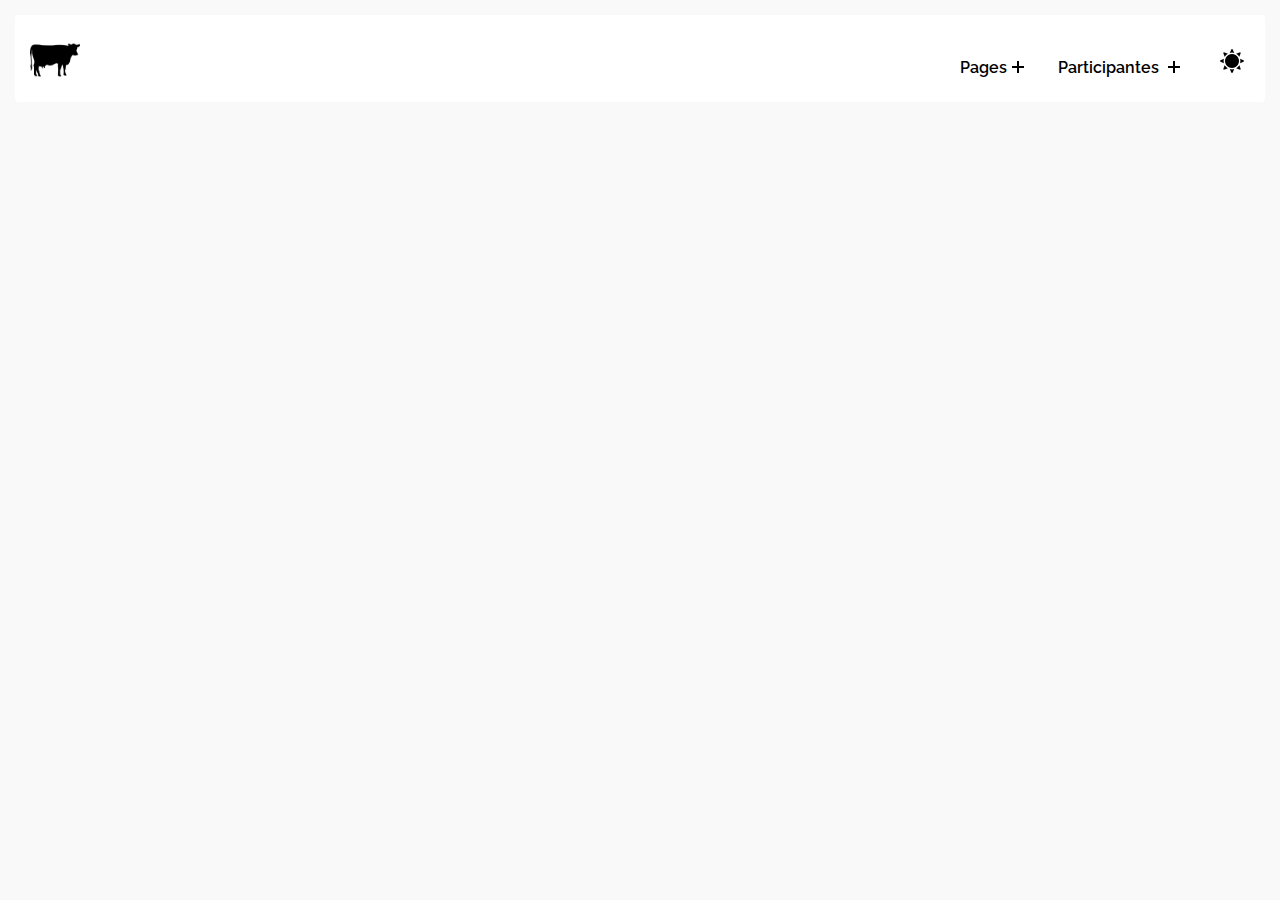
==== fermentacao.html @ f4226287 "index and digestory system" ====
<!DOCTYPE html>
<html lang="en">
  <head>
    <meta charset="UTF-8" />
    <meta name="viewport" content="width=device-width, initial-scale=1.0" />
    <title>Sistema Digestivo</title>
  </head>
  <body>
    <!DOCTYPE html>
    <html lang="pt-br">
      <head>
        <meta charset="UTF-8" />
        <meta name="viewport" content="width=device-width, initial-scale=1.0" />
        <title>Esqueleto Bovino</title>
        <link
          rel="shortcut icon"
          href="img/favicons/vacaS.png"
          type="image/x-icon"
        />
        <link rel="stylesheet" type="text/css" href="css/style.css" />
      </head>
      <body>
        <!-- header start -->
        <header class="header">
          <div class="container">
            <div class="header-main">
              <div class="logo">
                <a href="index.html"
                  ><img src="img/cow.png" alt="" id="logo"
                /></a>
              </div>
              <div class="open-nav-menu">
                <span></span>
              </div>
              <div class="menu-overlay"></div>
              <!-- navigation menu start -->
              <nav class="nav-menu">
                <div class="close-nav-menu">
                  <img src="img/close.svg" alt="close" />
                </div>
                <ul class="menu">
                  <li class="menu-item menu-item-has-children">
                    <a href="#" data-toggle="sub-menu"
                      >Pages<i class="plus"></i
                    ></a>
                    <ul class="sub-menu">
                      <li class="menu-item"><a href="index.html">Home</a></li>
                      <li class="menu-item">
                        <a href="ossos.html">Esqueleto Bovino</a>
                      </li>
                      <li class="menu-item">
                        <a href="sistema-digestivo.html">Sistema Digestivo</a>
                      </li>
                      <li class="menu-item">
                        <a href="fermentacao.html" style="text-wrap: nowrap"
                          >Fermentação Ruminante</a
                        >
                      </li>
                    </ul>
                  </li>
                  <li class="menu-item menu-item-has-children">
                    <a href="#" data-toggle="sub-menu"
                      >Participantes <i class="plus"></i
                    ></a>
                    <ul class="sub-menu" id="participants">
                      <li class="menu-item">
                        <a href="#">André Richartz Farias</a>
                      </li>
                      <li class="menu-item"><a href="#">Yasmin Bragato</a></li>
                      <li class="menu-item">
                        <a href="#">Guilherme Schreiber</a>
                      </li>
                      <li class="menu-item">
                        <a href="#">Henrique Chepli de Souza</a>
                      </li>
                      <li class="menu-item">
                        <a href="#">Guilherme Thomasi Acordi</a>
                      </li>
                      <li class="menu-item">
                        <a href="#">Luna Bolsoni Ramos da Silva</a>
                      </li>
                      <li class="menu-item">
                        <a href="#">Fernanda Francine De Freitas</a>
                      </li>
                    </ul>
                  </li>
                  <li class="menu-item menu-item-has-children">
                    <button id="toggle" class="button">
                      <img src="img/sun.png" alt="" />
                    </button>
                  </li>
                </ul>
              </nav>
              <!-- navigation menu end -->
            </div>
          </div>
        </header>
        <!-- header end -->

        <!-- home section start -->

        <!-- home section end -->

        <script src="js/script.js"></script>

    </body>
    </html>
---- css/style.css ----
@import url('https://fonts.googleapis.com/css2?family=Raleway:wght@400;500;600&display=swap');

 @import url('https://fonts.googleapis.com/css2?family=Poppins:ital,wght@0,200;0,300;0,400;0,500;0,600;0,700;0,800;0,900;1,100;1,200;1,300;1,400;1,500;1,600;1,700;1,800;1,900&family=Roboto+Slab&display=swap');


html,body {
	width: 100%;
	height: 100%;
	margin: 0;
	padding: 0;
	/* overflow-x: hidden; */
}

body{
	background-color: #f8f8f8d7;
	--headColor: #d64040;
    --toraxColor: #3cf197;
    --colorOnToggle: #3b3b3b;
    --textBackground: #f3f3f3;
	--text-color: #000000;
	--toggledTextCow: #000000;

}
body.hidden-scrolling{
	overflow-y: hidden;
}
*{
	margin:0;
	box-sizing: border-box;
}
.container{
	max-width: 1270px;
	margin:auto;
}
ul{
	list-style: none;
	margin:0;
	padding:0;
}
a{
	text-decoration: none;
}
/* index */

.title {
	font-family: "Poppins";
	letter-spacing: 4vw;
	text-transform: uppercase;
	font-weight: 700;
	margin-left: 10vw;
	font-size: 6vw;
	color: var(--text-color);
/* 	text-decoration: underline hsla(0, 0%, 0%, 0.144) 1px ; */
}
#title1 {
	margin-top: 2vh;
}

.indexImg {
	width: 43vw;
	position: fixed;
	right: 5vw;
	bottom: 0;
	z-index: -10;
	opacity: 30%;
}



/*header*/
.header{
	line-height: 1.5;
	font-family: 'Raleway', sans-serif;
	font-weight: 400;
	width: 100%;
	left:0;
	top:0;
	z-index: 99;
	padding: 15px;
}
.header-main{
	background-color: #ffffff;
	display: flex;
	justify-content: space-between;
	align-items: center;
	padding: 10px 0;
	border-radius: 4px;
}

#logo {
	padding-top: 10px;
	width: 50px;
  }
  
.header .logo{
	padding: 0 15px;
}

.header .nav-menu{
	padding: 0 15px;
}
.header .menu > .menu-item{
	display: inline-block;
	margin-left: 30px;
	position: relative;
}
.header .menu > .menu-item > a{
	display: block;
	padding: 12px 0;
	font-size: 16px;
	color: #000000;
	text-transform: capitalize;
	font-weight: 600;
	transition: all 0.3s ease;
}
.header .menu > .menu-item > a .plus{
	display: inline-block;
	height: 12px;
	width: 12px;
	position: relative;
	margin-left:5px; 
	pointer-events: none;
}
.header .menu > .menu-item > a .plus:before,
.header .menu > .menu-item > a .plus:after{
	content:'';
	position: absolute;
	box-sizing: border-box;
	left: 50%;
	top:50%;
	background-color: #000000;
	height: 2px;
	width: 100%;
	transform: translate(-50%,-50%);
	transition: all 0.3s ease;
}
.header .menu > .menu-item:hover > a .plus:before,
.header .menu > .menu-item:hover > a .plus:after{
   background-color: #e91e63;
}
.header .menu > .menu-item > a .plus:after{
   transform: translate(-50%,-50%) rotate(-90deg);	
}
.header .menu > .menu-item > .sub-menu > .menu-item > a:hover,
.header .menu > .menu-item:hover > a{
	color: #e91e63;
}
.header .menu > .menu-item > .sub-menu{
	box-shadow: 0 0 10px rgba(0,0,0,0.2);
	width: 220px;
	position: absolute;
	left:0;
	top:100%;
	background-color: #ffffff;
	padding: 10px 0;
	border-top: 3px solid #e91e63;
	transform: translateY(10px);
	transition: all 0.3s ease;
	opacity:0;
	visibility: hidden;
}
@media(min-width: 992px){
.header .menu > .menu-item-has-children:hover > .sub-menu{
	transform: translateY(0);
	opacity: 1;
	visibility: visible;
 }
 .header .menu > .menu-item-has-children:hover > a .plus:after{
    transform: translate(-50%,-50%) rotate(0deg);		
 }
}
.header .menu > .menu-item > .sub-menu > .menu-item{
	display: block;
}
.header .menu > .menu-item > .sub-menu > .menu-item > a{
	display: block;
	padding: 10px 20px;
	font-size: 16px;
	font-weight: 600;
	color: #000000;
	transition: all 0.3s ease;
	text-transform: capitalize;
}
.header .open-nav-menu{
	height: 34px;
	width: 40px;
	margin-right: 15px;
	display: none;
	align-items: center;
	justify-content: center;
	cursor: pointer;
}
.header .open-nav-menu span{
	display: block;
	height: 3px;
	width: 24px;
	background-color: #000000;
    position: relative;
}
.header .open-nav-menu span:before,
.header .open-nav-menu span:after{
	content: '';
	position: absolute;
	left:0;
	width: 100%;
	height: 100%;
	background-color: #000000;
	box-sizing: border-box;
}
.header .open-nav-menu span:before{
	top:-7px;
}
.header .open-nav-menu span:after{
	top:7px;
}
.header .close-nav-menu{
	height: 40px;
	width: 40px;
	background-color: #ffffff;
	margin:0 0 15px 15px;
	cursor: pointer;
	display: none;
	align-items: center;
	justify-content: center;
}
.header .close-nav-menu img{
	width: 16px;
}
.header .menu-overlay{
	position: fixed;
	z-index: 999;
	background-color: rgba(0,0,0,0.5);
	left:0;
	top:0;
	height: 100%;
	width: 100%;
	visibility: hidden;
	opacity:0;
	transition: all 0.3s ease;
}

#participants {
	left: -90px;
}

/* dark mode */
.button {
	margin-top: 22px;
	border: none;
	background-color: #00000000;
	cursor: pointer;
}

.dark {
	background-color: #373737;
	--text-color: hsla(0, 0%, 100%, 0.836);
}

footer {
	font-family: 'Raleway', sans-serif;
	position: relative;
	background-color: #1f1f1f;
	color: white;
	text-align: center;
	width: 100%;
	margin-top: 10px;
  }

  footer {
	display: flex;
    justify-content: center;
    align-items: center; 
    height: 0vh;
  }
footer{ min-height:30px; }
body{ display:flex; flex-direction:column; }
article{ flex:1; }

/* cow buttons */
.cowButton {
	  background: #f1f1f1;
	  border-radius: 999px;
	  box-shadow: #4d4d4d 0 10px 20px -10px;
	  box-sizing: border-box;
	  color: #000000;
	  cursor: pointer;
	  font-size: 0.8rem;
	  font-weight: 500;
	  line-height: 24px;
	  opacity: 1;
	  outline: 0 solid transparent;
	  padding: 6px 10px;
	  user-select: none;
	  -webkit-user-select: none;
	  touch-action: manipulation;
	  width: fit-content;
	  word-break: break-word;
	  border: 0;
	  font-family: 'Poppins', sans-serif;
	  width: 8rem;
	  text-wrap: nowrap;
	}

.buttonList>li {
float: left;
margin: 4px;
}

/* Flex */
	.content-container {
		display: flex;
		justify-content: center;
	}
	
/* Cow parts */

/* cow bones */
#torax {
    /*style="opacity:0.414062;fill:#5fd096;fill-opacity:1"*/
    opacity: 0.40;
    fill: var(--toraxColor);
    fill-opacity: 1;
    stroke: none;
    transition: 0.5s;
}

#torax.toggledTorax {
    fill: var(--colorOnToggle);
}


#torax:hover {
    fill:var(--colorOnToggle);
}

#cabeca {
    /* style="opacity:0.575521;fill:#e9a0aa;fill-opacity:1;stroke:none;stroke-width:1.00157;stroke-dasharray:none;stroke-opacity:1" */

    fill:var(--headColor);
    fill-opacity:1;
    opacity:0.575521;
    stroke:none;
    stroke-width:1.00157;
    stroke-dasharray:none;
    stroke-opacity:1;
    transition: 0.5s;
}

#cabeca.toggledHead {
    fill: var(--colorOnToggle);
}

#cabeca:hover {
    fill:var(--colorOnToggle);
}

#vertebra {
     /* style="opacity:0.432292;fill:#f9cb62;fill-opacity:1;stroke:none;stroke-width:1.00157;stroke-dasharray:none;stroke-opacity:1" */
     opacity:0.432292;
     fill:#dbc858;
     fill-opacity:1;
     stroke:none;
     stroke-width:1.00157;
     stroke-dasharray:none;
     stroke-opacity:1;
    transition: 0.5s;
}

#vertebra.toggledVertebra {
    fill: var(--colorOnToggle);
}

#vertebra:hover {
    fill:var(--colorOnToggle);
}

#pata-dianteira {
    /* style="opacity:0.414;fill:#ac88e2;fill-opacity:1;stroke:none;stroke-width:1.00157;stroke-dasharray:none;stroke-opacity:0.307692" */
    opacity:0.414;
    fill:#ac88e2;
    fill-opacity:1;
    stroke:none;
    stroke-width:1.00157;
    stroke-dasharray:none;
    stroke-opacity:0.307692;
    transition: 0.5s;
}

#pata-dianteira.toggledForepaw {
    fill: var(--colorOnToggle);
}

#pata-dianteira:hover {
    fill:var(--colorOnToggle);
}

#pata-traseira {
    /* style="opacity:0.414062;fill:#4baae2;fill-opacity:1;stroke:none;stroke-width:1.00157;stroke-dasharray:none;stroke-opacity:1" */
    opacity:0.414062;
    fill:#4baae2;
    fill-opacity:1;
    stroke:none;
    stroke-width:1.00157;
    stroke-dasharray:none;
    stroke-opacity:1;
    transition: 0.5s;
}

#pata-traseira.toggledBackpaw {
    fill: var(--colorOnToggle);
}

#pata-traseira:hover {
    fill:var(--colorOnToggle);

}
/* textDivs */

#toraxDiv {
	display: none;
    width: 35vw;
    height: 75vh;
    background-color: var(textBackground);
    overflow-y: scroll;
    padding: 1rem;
    box-shadow: #ececec 0px 4px 0px;
    font-family: 'Poppins', sans-serif;
	color: var(--text-color);
/* 	text-indent: 50px; */
	text-align: justify;
	padding-right: 25px;
}

#toraxDiv.toggledToraxDiv {
    display: block;
}

#headDiv {
	display: none;
    width: 35vw;
    height: 75vh;
    background-color: var(textBackground);
    overflow-y: scroll;
    padding: 1rem;
    box-shadow: #ececec 0px 4px 0px;
    font-family: 'Poppins', sans-serif;
	color: var(--text-color);
/* 	text-indent: 50px; */
	text-align: justify;
	padding-right: 25px;
}

#headDiv.toggledHeadDiv {
    display: block;
}

#vertebraDiv {
    display: none;
    width: 35vw;
    height: 75vh;
    background-color: var(textBackground);
    overflow-y: scroll;
    padding: 1rem;
    box-shadow: #ececec 0px 4px 0px;
    font-family: 'Poppins', sans-serif;
	color: var(--text-color);
/* 	text-indent: 50px; */
	text-align: justify;
	padding-right: 25px;
}

#vertebraDiv.toggledVertebraDiv {
    display: block;
    margin: 0;
}

#forepawDiv {
	display: none;
    width: 35vw;
    height: 75vh;
    background-color: var(textBackground);
    overflow-y: scroll;
    padding: 1rem;
    box-shadow: #ececec 0px 4px 0px;
    font-family: 'Poppins', sans-serif;
	color: var(--text-color);
/* 	text-indent: 50px; */
	text-align: justify;
	padding-right: 25px;
}

#forepawDiv.toggledForepawDiv {
    display: block;
}

#backpawDiv {
	display: none;
    width: 35vw;
    height: 75vh;
    background-color: var(textBackground);
    overflow-y: scroll;
    padding: 1rem;
    box-shadow: #ececec 0px 4px 0px;
    font-family: 'Poppins', sans-serif;
	color: var(--text-color);
/* 	text-indent: 50px; */
	text-align: justify;
	padding-right: 25px;
}

#backpawDiv.toggledBackpawDiv {
    display: block;
}

.text-cow {
	text-indent: 50px;
}

/* subtitle */


#text-vertebra {
	font-size:10px;
	font-family:'Poppins', sans-serif;
	fill:none;
	fill-opacity:1;
	stroke:none;
	stroke-width:0.402;
	stroke-dasharray:none"

}

#text-vertebra.toggledTextVertebra {
	fill: var(--toggledTextCow);
	stroke:var(--toggledTextCow);
}

#text-cabeca {
	font-size:10px;
	font-family:'Poppins', sans-serif;
	fill:none;
	fill-opacity:1;
	stroke:none;
	stroke-width:0.402;
	stroke-dasharray:none"

}

#text-cabeca.toggledTextHead {
	fill: var(--toggledTextCow);
	stroke:var(--toggledTextCow);
}

#text-pata-dianteira {
	font-size:10px;
	font-family:'Poppins', sans-serif;
	fill:none;
	fill-opacity:1;
	stroke:none;
	stroke-width:0.402;
	stroke-dasharray:none"

}

#text-pata-dianteira.toggledTextForepaw {
	fill: var(--toggledTextCow);
	stroke:var(--toggledTextCow);
}

#text-pata-traseira {
	font-size:10px;
	font-family:'Poppins', sans-serif;
	fill:none;
	fill-opacity:1;
	stroke:none;
	stroke-width:0.402;
	stroke-dasharray:none"

}

#text-pata-traseira.toggledTextBackpaw {
	fill: var(--toggledTextCow);
	stroke:var(--toggledTextCow);
}

#text-torax {
	font-size:10px;
	font-family:'Poppins', sans-serif;
	fill:none;
	fill-opacity:1;
	stroke:none;
	stroke-width:0.402;
	stroke-dasharray:none"

}

#text-torax.toggledTextTorax {
	fill: var(--toggledTextCow);
	stroke:var(--toggledTextCow);
}

/* cow organs */

#rumen {
	/* style="opacity:1;fill:none;fill-opacity:0.996997;stroke:#000000;stroke-width:2.002;stroke-dasharray:none;stroke-opacity:1" */
	opacity:1;
	fill:none;
	fill-opacity:1;
	stroke:#000000;
	stroke-width:2.002;
	stroke-dasharray:none;
	stroke-opacity:1;
	transition: 0.5s;
}

#rumen.toggledRumen {
	fill: var(--colorOnToggle);
}

#intestino-grosso {
	/* style="opacity:1;fill:none;fill-opacity:0.996997;stroke:#000000;stroke-width:2.002;stroke-dasharray:none;stroke-opacity:1" */
	opacity:1;
	fill:none;
	fill-opacity:1;
	stroke:#000000;
	stroke-width:2.002;
	stroke-dasharray:none;
	stroke-opacity:1;
	transition: 0.5s;
}

#intestino-grosso.toggledIntestino-grosso {
	fill: var(--colorOnToggle);
}

#intestino-delgado {
	/* style="opacity:1;fill:none;fill-opacity:0.996997;stroke:#000000;stroke-width:2.002;stroke-dasharray:none;stroke-opacity:1" */
	opacity:1;
	fill:none;
	fill-opacity:1;
	stroke:#000000;
	stroke-width:2.002;
	stroke-dasharray:none;
	stroke-opacity:1;
	transition: 0.5s;
}

#intestino-delgado.toggledIntestino-delgado {
	fill: var(--colorOnToggle);
}

#ceco {
		/* style="opacity:1;fill:none;fill-opacity:0.996997;stroke:#000000;stroke-width:2.002;stroke-dasharray:none;stroke-opacity:1" */
	opacity:1;
	fill:none;
	fill-opacity:1;
	stroke:#000000;
	stroke-width:2.002;
	stroke-dasharray:none;
	stroke-opacity:1;
	transition: 0.5s;
}

#ceco.toggledCeco {
	fill: var(--colorOnToggle);

}

#omaso {
		/* style="opacity:1;fill:none;fill-opacity:0.996997;stroke:#000000;stroke-width:2.002;stroke-dasharray:none;stroke-opacity:1" */
	opacity:1;
	fill:none;
	fill-opacity:1;
	stroke:#000000;
	stroke-width:2.002;
	stroke-dasharray:none;
	stroke-opacity:1;
	transition: 0.5s;
}

#omaso.toggledOmaso {
	fill: var(--colorOnToggle);
}

#abomaso {
		/* style="opacity:1;fill:none;fill-opacity:0.996997;stroke:#000000;stroke-width:2.002;stroke-dasharray:none;stroke-opacity:1" */
	opacity:1;
	fill:none;
	fill-opacity:1;
	stroke:#000000;
	stroke-width:2.002;
	stroke-dasharray:none;
	stroke-opacity:1;
	transition: 0.5s;
}

#abomaso.toggledAbomaso {
	fill: var(--colorOnToggle);
}

#reticulo {
	/* style="opacity:1;fill:none;fill-opacity:0.996997;stroke:#000000;stroke-width:2.002;stroke-dasharray:none;stroke-opacity:1" */
	opacity:1;
	fill:none;
	fill-opacity:1;
	stroke:#000000;
	stroke-width:2.002;
	stroke-dasharray:none;
	stroke-opacity:1;
	transition: 0.5s;
}

#reticulo.toggledReticulo {
	fill: var(--colorOnToggle);
}

#esofago {
		/* style="opacity:1;fill:none;fill-opacity:0.996997;stroke:#000000;stroke-width:2.002;stroke-dasharray:none;stroke-opacity:1" */
	opacity:1;
	fill:none;
	fill-opacity:1;
	stroke:#000000;
	stroke-width:2.002;
	stroke-dasharray:none;
	stroke-opacity:1;
	transition: 0.5s;
}

#esofago.toggledEsofago {
	fill: var(--colorOnToggle);
}

#laringe {
/* style="opacity:1;fill:none;fill-opacity:0.996997;stroke:#000000;stroke-width:2.002;stroke-dasharray:none;stroke-opacity:1" */
opacity:1;
fill:none;
fill-opacity:1;
stroke:#000000;
stroke-width:2.002;
stroke-dasharray:none;
stroke-opacity:1;
transition: 0.5s;
}
#laringe.toggledLaringe {
	fill: var(--colorOnToggle);
}

#faringe {
		/* style="opacity:1;fill:none;fill-opacity:0.996997;stroke:#000000;stroke-width:2.002;stroke-dasharray:none;stroke-opacity:1" */
	opacity:1;
	fill:none;
	fill-opacity:1;
	stroke:#000000;
	stroke-width:2.002;
	stroke-dasharray:none;
	stroke-opacity:1;
	transition: 0.5s;
}

#faringe.toggledFaringe {
	fill: var(--colorOnToggle);
}

#boca {
	/* style="opacity:1;fill:none;fill-opacity:0.996997;stroke:#000000;stroke-width:2.002;stroke-dasharray:none;stroke-opacity:1" */
opacity:1;
fill:none;
fill-opacity:1;
stroke:#000000;
stroke-width:2.002;
stroke-dasharray:none;
stroke-opacity:1;
transition: 0.5s;
}

#boca.toggledBoca {
	fill: var(--colorOnToggle);
}

/* cow organ divs */

#rumenDiv {
	display: none;
    width: 35vw;
    height: 75vh;
    background-color: var(textBackground);
    overflow-y: scroll;
    padding: 1rem;
    box-shadow: #ececec 0px 4px 0px;
    font-family: 'Poppins', sans-serif;
	color: var(--text-color);
/* 	text-indent: 50px; */
	text-align: justify;
	padding-right: 25px;
	margin-right: 30px;
}

#rumenDiv.toggledRumenDiv {
	display: block;
}

#cecoDiv {
    display: none;
    width: 35vw;
    height: 75vh;
    background-color: var(textBackground);
    overflow-y: scroll;
    padding: 1rem;
    box-shadow: #ececec 0px 4px 0px;
    font-family: 'Poppins', sans-serif;
    color: var(--text-color);
    text-align: justify;
    padding-right: 25px;
    margin-right: 30px;
}

#cecoDiv.toggledCecoDiv {
    display: block;
}

#omasoDiv {
    display: none;
    width: 35vw;
    height: 75vh;
    background-color: var(textBackground);
    overflow-y: scroll;
    padding: 1rem;
    box-shadow: #ececec 0px 4px 0px;
    font-family: 'Poppins', sans-serif;
    color: var(--text-color);
    text-align: justify;
    padding-right: 25px;
    margin-right: 30px;
}

#omasoDiv.toggledOmasoDiv {
    display: block;
}

#abomasoDiv {
    display: none;
    width: 35vw;
    height: 75vh;
    background-color: var(textBackground);
    overflow-y: scroll;
    padding: 1rem;
    box-shadow: #ececec 0px 4px 0px;
    font-family: 'Poppins', sans-serif;
    color: var(--text-color);
    text-align: justify;
    padding-right: 25px;
    margin-right: 30px;
}

#abomasoDiv.toggledAbomasoDiv {
    display: block;
}

#reticuloDiv {
    display: none;
    width: 35vw;
    height: 75vh;
    background-color: var(textBackground);
    overflow-y: scroll;
    padding: 1rem;
    box-shadow: #ececec 0px 4px 0px;
    font-family: 'Poppins', sans-serif;
    color: var(--text-color);
    text-align: justify;
    padding-right: 25px;
    margin-right: 30px;
}

#reticuloDiv.toggledReticuloDiv {
    display: block;
}

#esofagoDiv {
    display: none;
    width: 35vw;
    height: 75vh;
    background-color: var(textBackground);
    overflow-y: scroll;
    padding: 1rem;
    box-shadow: #ececec 0px 4px 0px;
    font-family: 'Poppins', sans-serif;
    color: var(--text-color);
    text-align: justify;
    padding-right: 25px;
    margin-right: 30px;
}

#esofagoDiv.toggledEsofagoDiv {
    display: block;
}

#laringeDiv {
    display: none;
    width: 35vw;
    height: 75vh;
    background-color: var(textBackground);
    overflow-y: scroll;
    padding: 1rem;
    box-shadow: #ececec 0px 4px 0px;
    font-family: 'Poppins', sans-serif;
    color: var(--text-color);
    text-align: justify;
    padding-right: 25px;
    margin-right: 30px;
}

#laringeDiv.toggledLaringeDiv {
    display: block;
}

#faringeDiv {
    display: none;
    width: 35vw;
    height: 75vh;
    background-color: var(textBackground);
    overflow-y: scroll;
    padding: 1rem;
    box-shadow: #ececec 0px 4px 0px;
    font-family: 'Poppins', sans-serif;
    color: var(--text-color);
    text-align: justify;
    padding-right: 25px;
    margin-right: 30px;
}

#faringeDiv.toggledFaringeDiv {
    display: block;
}

#bocaDiv {
    display: none;
    width: 35vw;
    height: 75vh;
    background-color: var(textBackground);
    overflow-y: scroll;
    padding: 1rem;
    box-shadow: #ececec 0px 4px 0px;
    font-family: 'Poppins', sans-serif;
    color: var(--text-color);
    text-align: justify;
    padding-right: 25px;
    margin-right: 30px;
}

#bocaDiv.toggledBocaDiv {
    display: block;
}

#intestino-grossoDiv {
	display: none;
    width: 35vw;
    height: 75vh;
    background-color: var(textBackground);
    overflow-y: scroll;
    padding: 1rem;
    box-shadow: #ececec 0px 4px 0px;
    font-family: 'Poppins', sans-serif;
    color: var(--text-color);
    text-align: justify;
    padding-right: 25px;
    margin-right: 30px;
}

#intestino-grossoDiv.toggledIntestino-grossoDiv {
	display: block;
}

#intestino-delgadoDiv {
	display: none;
    width: 35vw;
    height: 75vh;
    background-color: var(textBackground);
    overflow-y: scroll;
    padding: 1rem;
    box-shadow: #ececec 0px 4px 0px;
    font-family: 'Poppins', sans-serif;
    color: var(--text-color);
    text-align: justify;
    padding-right: 25px;
    margin-right: 30px;
}

#intestino-delgadoDiv.toggledIntestino-delgadoDiv {
	display: block;
}

/* responsive */


@media(max-width: 1068px) {
	
	#text-box {
		margin-right: 1rem;
		display: flex;
		justify-content: center;
	}

	.content-container {
		flex-direction: column;
	}
	.imageButton-box {
		margin: auto;
	}
	
	#vertebraDiv,
	#toraxDiv,
	#headDiv,
	#forepawDiv,
	#backpawDiv {
		width: 100%;
	}
	
#rumenDiv,
#abomasoDiv,
#reticuloDiv,
#esofagoDiv,
#laringeDiv,
#faringeDiv,
#bocaDiv,
#omasoDiv,
#intestino-grossoDiv,
#intestino-delgadoDiv {
    width: 100%;
    margin-right: 0px;
}

}

@media(max-width: 991px){
	#participants {
		left: 0;
	}
	.header .menu-overlay.active{
	visibility: visible;
	opacity: 1;
}
	.header .nav-menu{
		position: fixed;
		right: -280px;
		visibility: hidden;
		width: 280px;
		height: 100%;
		top:0;
		overflow-y: auto;
		background-color: #222222;
		z-index: 1000;
		padding: 15px 0;
		transition: all 0.5s ease;
	}
	.header .nav-menu.open{
		visibility: visible;
		right: 0px;
	}
	.header .menu > .menu-item{
		display: block;
		margin:0;
	}
	.header .menu > .menu-item-has-children > a{
		display: flex;
		justify-content: space-between;
		align-items: center;
	}
	.header .menu > .menu-item > a{
		color: #ffffff;
		padding: 12px 15px;
		border-bottom: 1px solid #333333;
	}
	.header .menu > .menu-item:first-child > a{
	    border-top: 1px solid #333333;	
	}
	.header .menu > .menu-item > a .plus:before, 
	.header .menu > .menu-item > a .plus:after{
		background-color: #ffffff;
	}
	.header .menu > .menu-item-has-children.active > a .plus:after{
        transform: translate(-50%,-50%) rotate(0deg);
	}
	.header .menu > .menu-item > .sub-menu{
		width: 100%;
		position: relative;
		opacity: 1;
		visibility: visible;
		border:none;
		background-color: transparent;
		box-shadow: none;
		transform: translateY(0px);
		padding: 0px;
		left: auto;
		top:auto;
		max-height: 0;
		overflow: hidden;
	}
	.header .menu > .menu-item > .sub-menu > .menu-item > a{
		padding: 12px 45px;
		color: #ffffff;
		border-bottom: 1px solid #333333;
	}
	.header .close-nav-menu,
	.header .open-nav-menu{
		display: flex;
	}

	.button {
		background-color: aliceblue;
		position: fixed;
		bottom: 0;
		right: 0;
	}
}

@media(max-width:400px) {
	.title {
		font-size: 7vh;
	}

	.indexImg {
		width: 100vw;
		right: 0vw;
	}
}
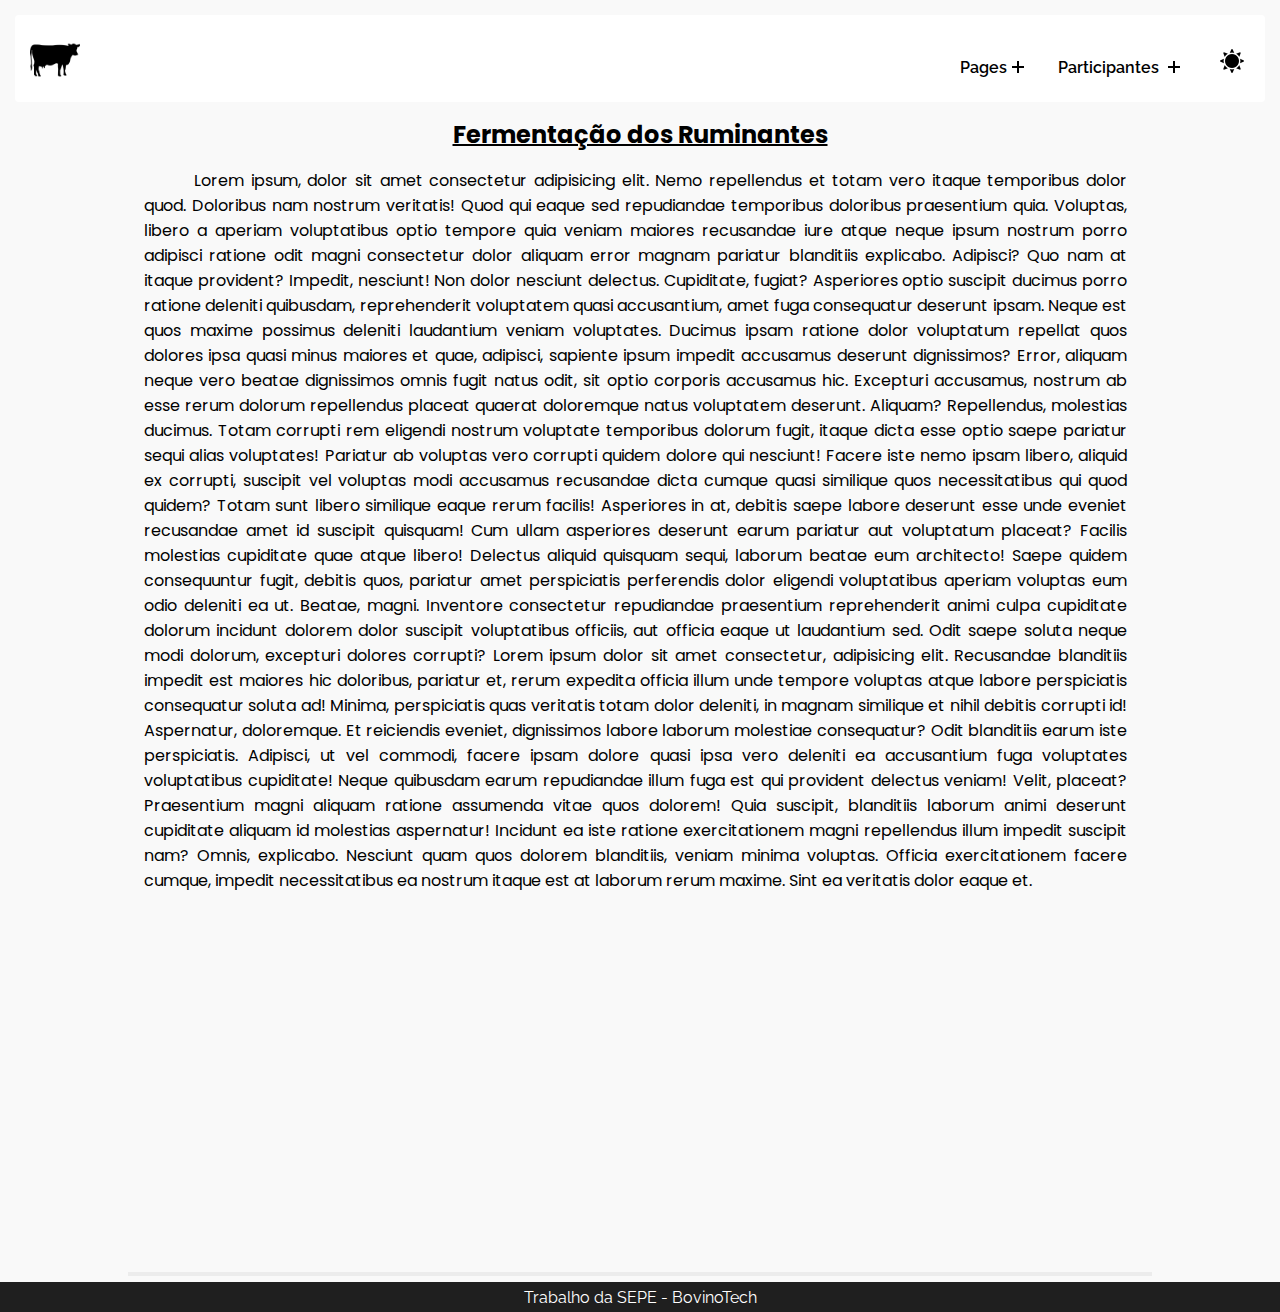
==== commit f1d9a606: "corrections to responsiveness, added text, bioch" ====
--- a/fermentacao.html
+++ b/fermentacao.html
@@ -100,7 +100,26 @@
         <!-- home section start -->
 
         <!-- home section end -->
-
+        <div class="container-quim">
+        <h1 class="title-quim">Fermentação dos Ruminantes</h1>
+        <p class="text-quim">Lorem ipsum, dolor sit amet consectetur adipisicing elit. Nemo repellendus et totam vero itaque temporibus dolor quod. Doloribus nam nostrum veritatis! Quod qui eaque sed repudiandae temporibus doloribus praesentium quia.
+        Voluptas, libero a aperiam voluptatibus optio tempore quia veniam maiores recusandae iure atque neque ipsum nostrum porro adipisci ratione odit magni consectetur dolor aliquam error magnam pariatur blanditiis explicabo. Adipisci?
+        Quo nam at itaque provident? Impedit, nesciunt! Non dolor nesciunt delectus. Cupiditate, fugiat? Asperiores optio suscipit ducimus porro ratione deleniti quibusdam, reprehenderit voluptatem quasi accusantium, amet fuga consequatur deserunt ipsam.
+        Neque est quos maxime possimus deleniti laudantium veniam voluptates. Ducimus ipsam ratione dolor voluptatum repellat quos dolores ipsa quasi minus maiores et quae, adipisci, sapiente ipsum impedit accusamus deserunt dignissimos?
+        Error, aliquam neque vero beatae dignissimos omnis fugit natus odit, sit optio corporis accusamus hic. Excepturi accusamus, nostrum ab esse rerum dolorum repellendus placeat quaerat doloremque natus voluptatem deserunt. Aliquam?
+        Repellendus, molestias ducimus. Totam corrupti rem eligendi nostrum voluptate temporibus dolorum fugit, itaque dicta esse optio saepe pariatur sequi alias voluptates! Pariatur ab voluptas vero corrupti quidem dolore qui nesciunt!
+        Facere iste nemo ipsam libero, aliquid ex corrupti, suscipit vel voluptas modi accusamus recusandae dicta cumque quasi similique quos necessitatibus qui quod quidem? Totam sunt libero similique eaque rerum facilis!
+        Asperiores in at, debitis saepe labore deserunt esse unde eveniet recusandae amet id suscipit quisquam! Cum ullam asperiores deserunt earum pariatur aut voluptatum placeat? Facilis molestias cupiditate quae atque libero!
+        Delectus aliquid quisquam sequi, laborum beatae eum architecto! Saepe quidem consequuntur fugit, debitis quos, pariatur amet perspiciatis perferendis dolor eligendi voluptatibus aperiam voluptas eum odio deleniti ea ut. Beatae, magni.
+        Inventore consectetur repudiandae praesentium reprehenderit animi culpa cupiditate dolorum incidunt dolorem dolor suscipit voluptatibus officiis, aut officia eaque ut laudantium sed. Odit saepe soluta neque modi dolorum, excepturi dolores corrupti? Lorem ipsum dolor sit amet consectetur, adipisicing elit. Recusandae blanditiis impedit est maiores hic doloribus, pariatur et, rerum expedita officia illum unde tempore voluptas atque labore perspiciatis consequatur soluta ad!
+        Minima, perspiciatis quas veritatis totam dolor deleniti, in magnam similique et nihil debitis corrupti id! Aspernatur, doloremque. Et reiciendis eveniet, dignissimos labore laborum molestiae consequatur? Odit blanditiis earum iste perspiciatis.
+        Adipisci, ut vel commodi, facere ipsam dolore quasi ipsa vero deleniti ea accusantium fuga voluptates voluptatibus cupiditate! Neque quibusdam earum repudiandae illum fuga est qui provident delectus veniam! Velit, placeat?
+        Praesentium magni aliquam ratione assumenda vitae quos dolorem! Quia suscipit, blanditiis laborum animi deserunt cupiditate aliquam id molestias aspernatur! Incidunt ea iste ratione exercitationem magni repellendus illum impedit suscipit nam?
+        Omnis, explicabo. Nesciunt quam quos dolorem blanditiis, veniam minima voluptas. Officia exercitationem facere cumque, impedit necessitatibus ea nostrum itaque est at laborum rerum maxime. Sint ea veritatis dolor eaque et.</p>
+      </div>
+        <footer>
+          <p>Trabalho da SEPE - BovinoTech</p>
+        </footer>
         <script src="js/script.js"></script>
 
     </body>
--- a/css/style.css
+++ b/css/style.css
@@ -31,6 +31,17 @@
 .container{
 	max-width: 1270px;
 	margin:auto;
+}
+
+.cowOrgan {
+	width: 100%;
+	height: 20rem;
+	/* height: 45vh; */
+}
+
+.cowBones {
+	width: 100%;
+	height: 20rem;
 }
 ul{
 	list-style: none;
@@ -301,6 +312,16 @@
 	  text-wrap: nowrap;
 	}
 
+	.buttonList {
+		display: flex;
+		justify-content:center;
+		flex-wrap: wrap;
+	}
+
+	#buttonListBones {
+		justify-content:  center;
+	}
+
 .buttonList>li {
 float: left;
 margin: 4px;
@@ -611,6 +632,7 @@
 	stroke-dasharray:none;
 	stroke-opacity:1;
 	transition: 0.5s;
+	fill: #6be0a6;
 }
 
 #rumen.toggledRumen {
@@ -676,6 +698,7 @@
 	stroke-dasharray:none;
 	stroke-opacity:1;
 	transition: 0.5s;
+	fill: #e91e63;
 }
 
 #omaso.toggledOmaso {
@@ -692,6 +715,7 @@
 	stroke-dasharray:none;
 	stroke-opacity:1;
 	transition: 0.5s;
+	fill: #dbc858;
 }
 
 #abomaso.toggledAbomaso {
@@ -988,7 +1012,36 @@
 #intestino-delgadoDiv.toggledIntestino-delgadoDiv {
 	display: block;
 }
-
+/* bio chemestry */
+
+.text-quim {
+    width: 35vw;
+    height:70rem;
+    background-color: var(textBackground);
+    overflow-y: scroll;
+    padding: 1rem;
+    box-shadow: #ececec 0px 4px 0px;
+    font-family: 'Poppins', sans-serif;
+    color: var(--text-color);
+    text-align: justify;
+    padding-right: 25px;
+	width: 80%;
+	margin: auto;
+	text-indent: 50px;
+}
+
+.title-quim {
+	margin: auto;
+	font-family: 'Poppins';
+	color: var(--text-color);
+	font-size: 150%;
+	text-decoration: underline  rgb(0, 0, 0) 2px;
+}
+
+.container-quim {
+	display: flex;
+	flex-wrap: wrap;
+}
 /* responsive */
 
 
@@ -1112,8 +1165,13 @@
 		right: 0;
 	}
 }
-
-@media(max-width:400px) {
+@media(max-width:720px) {
+	.text-quim {
+		width: 100%;
+	}
+}
+
+@media(max-width:440px) {
 	.title {
 		font-size: 7vh;
 	}
@@ -1122,6 +1180,25 @@
 		width: 100vw;
 		right: 0vw;
 	}
-}
-
-
+
+	.cowButton {
+		width: 7rem;
+		text-wrap: nowrap;
+	  overflow: scroll;
+	}
+
+	.cowButton::-webkit-scrollbar {
+		display: none;
+	}
+	.cowOrgan {
+		height: 100%;
+	}
+
+	.buttonList {
+		justify-content: space-between;
+	}
+
+	
+}
+
+
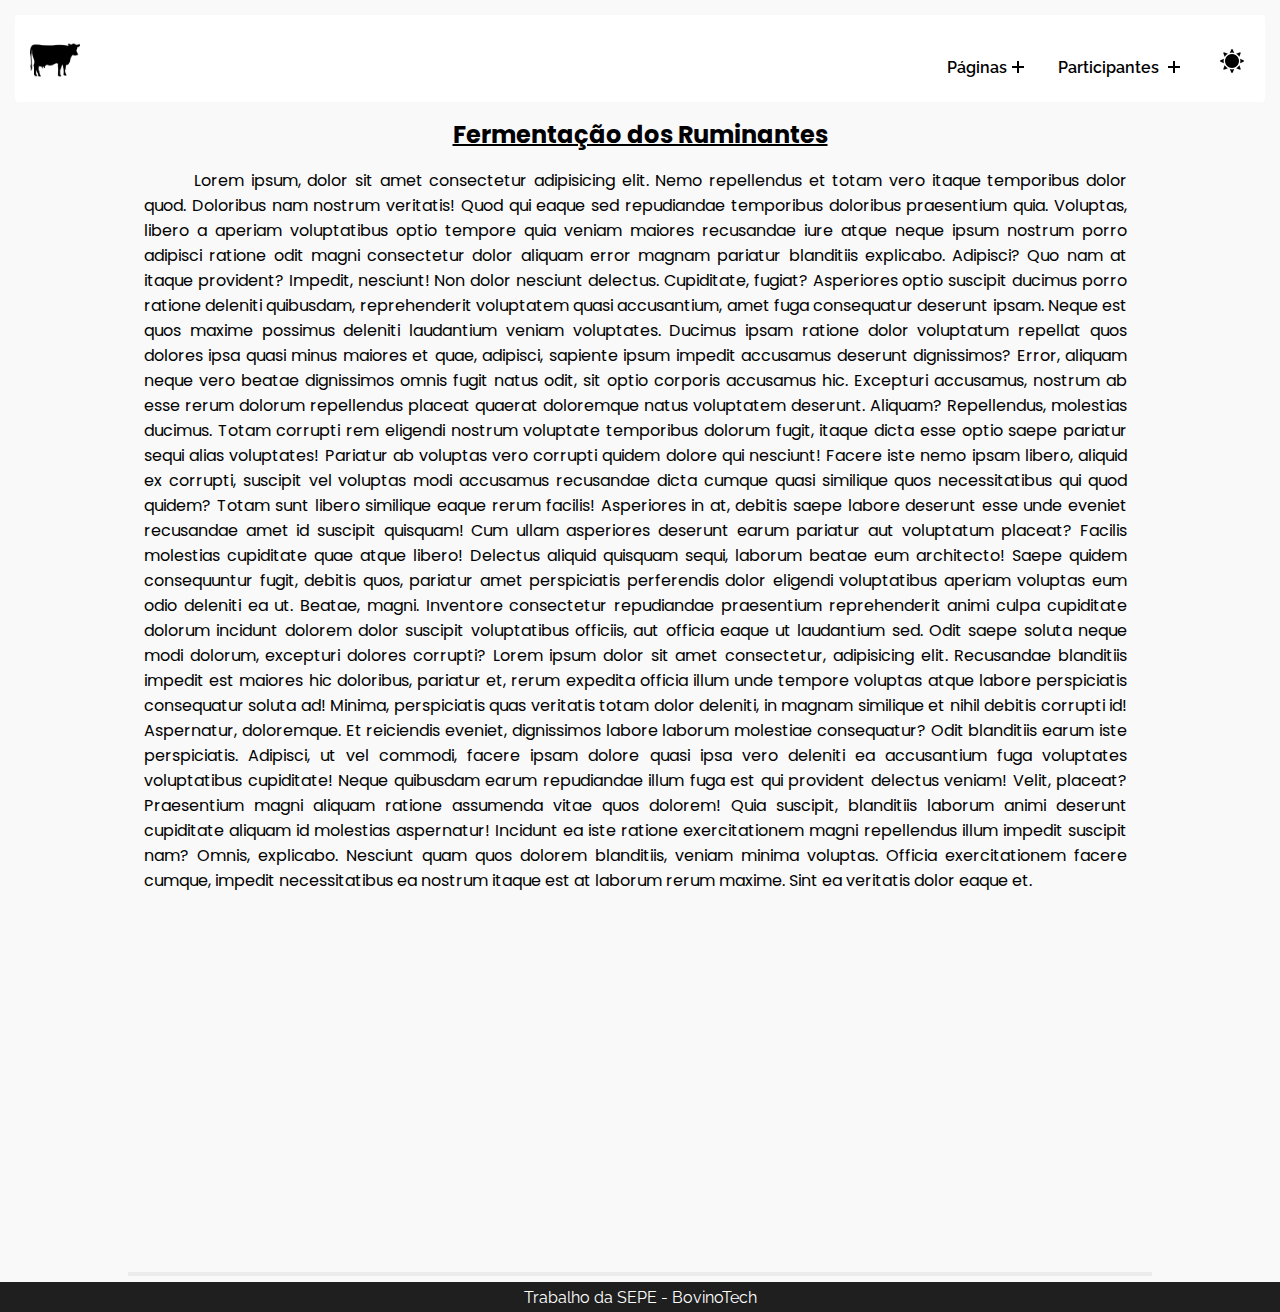
==== commit 3d9d7300: "esofago text index update" ====
--- a/fermentacao.html
+++ b/fermentacao.html
@@ -41,7 +41,7 @@
                 <ul class="menu">
                   <li class="menu-item menu-item-has-children">
                     <a href="#" data-toggle="sub-menu"
-                      >Pages<i class="plus"></i
+                      >Páginas<i class="plus"></i
                     ></a>
                     <ul class="sub-menu">
                       <li class="menu-item"><a href="index.html">Home</a></li>
--- a/css/style.css
+++ b/css/style.css
@@ -15,10 +15,10 @@
 	background-color: #f8f8f8d7;
 	--headColor: #d64040;
     --toraxColor: #3cf197;
-    --colorOnToggle: #3b3b3b;
+    --colorOnToggle: #000000;
     --textBackground: #f3f3f3;
 	--text-color: #000000;
-	--toggledTextCow: #000000;
+	--toggledTextCow: #ac0000;
 
 }
 body.hidden-scrolling{
@@ -35,13 +35,13 @@
 
 .cowOrgan {
 	width: 100%;
-	height: 20rem;
+	height: 25rem;
 	/* height: 45vh; */
 }
 
 .cowBones {
 	width: 100%;
-	height: 20rem;
+	height: 25rem;
 }
 ul{
 	list-style: none;
@@ -76,7 +76,14 @@
 	opacity: 30%;
 }
 
-
+.subtitle {
+	font-family: "Poppins";
+	font-size: 1.5vw;
+	letter-spacing: 0.3vw;
+	margin-left: 10vw;
+	color: var(--text-color);
+	font-weight: 300;
+}
 
 /*header*/
 .header{
@@ -309,7 +316,7 @@
 	  border: 0;
 	  font-family: 'Poppins', sans-serif;
 	  width: 8rem;
-	  text-wrap: nowrap;
+	  white-space: nowrap;
 	}
 
 	.buttonList {
@@ -637,6 +644,7 @@
 
 #rumen.toggledRumen {
 	fill: var(--colorOnToggle);
+	fill-opacity: 0.8;
 }
 
 #intestino-grosso {
@@ -653,6 +661,7 @@
 
 #intestino-grosso.toggledIntestino-grosso {
 	fill: var(--colorOnToggle);
+	fill-opacity: 0.8;
 }
 
 #intestino-delgado {
@@ -669,6 +678,7 @@
 
 #intestino-delgado.toggledIntestino-delgado {
 	fill: var(--colorOnToggle);
+	fill-opacity: 0.8;
 }
 
 #ceco {
@@ -685,6 +695,7 @@
 
 #ceco.toggledCeco {
 	fill: var(--colorOnToggle);
+	fill-opacity: 0.8;
 
 }
 
@@ -703,6 +714,7 @@
 
 #omaso.toggledOmaso {
 	fill: var(--colorOnToggle);
+	fill-opacity: 0.8;
 }
 
 #abomaso {
@@ -720,6 +732,7 @@
 
 #abomaso.toggledAbomaso {
 	fill: var(--colorOnToggle);
+	fill-opacity: 0.8;
 }
 
 #reticulo {
@@ -736,6 +749,7 @@
 
 #reticulo.toggledReticulo {
 	fill: var(--colorOnToggle);
+	fill-opacity: 0.8;
 }
 
 #esofago {
@@ -752,6 +766,7 @@
 
 #esofago.toggledEsofago {
 	fill: var(--colorOnToggle);
+	fill-opacity: 0.8;
 }
 
 #laringe {
@@ -767,6 +782,7 @@
 }
 #laringe.toggledLaringe {
 	fill: var(--colorOnToggle);
+	fill-opacity: 0.8;
 }
 
 #faringe {
@@ -783,6 +799,7 @@
 
 #faringe.toggledFaringe {
 	fill: var(--colorOnToggle);
+	fill-opacity: 0.8;
 }
 
 #boca {
@@ -799,6 +816,7 @@
 
 #boca.toggledBoca {
 	fill: var(--colorOnToggle);
+	fill-opacity: 0.8;
 }
 
 /* cow organ divs */
@@ -1026,7 +1044,6 @@
     text-align: justify;
     padding-right: 25px;
 	width: 80%;
-	margin: auto;
 	text-indent: 50px;
 }
 
@@ -1041,6 +1058,7 @@
 .container-quim {
 	display: flex;
 	flex-wrap: wrap;
+	justify-content: center;
 }
 /* responsive */
 
@@ -1168,6 +1186,7 @@
 @media(max-width:720px) {
 	.text-quim {
 		width: 100%;
+		margin: 20px;
 	}
 }
 
@@ -1183,7 +1202,7 @@
 
 	.cowButton {
 		width: 7rem;
-		text-wrap: nowrap;
+		white-space: nowrap;
 	  overflow: scroll;
 	}
 
@@ -1198,7 +1217,9 @@
 		justify-content: space-between;
 	}
 
-	
-}
-
-
+	.subtitle {
+		font-size: 3vw;
+	}
+}
+
+
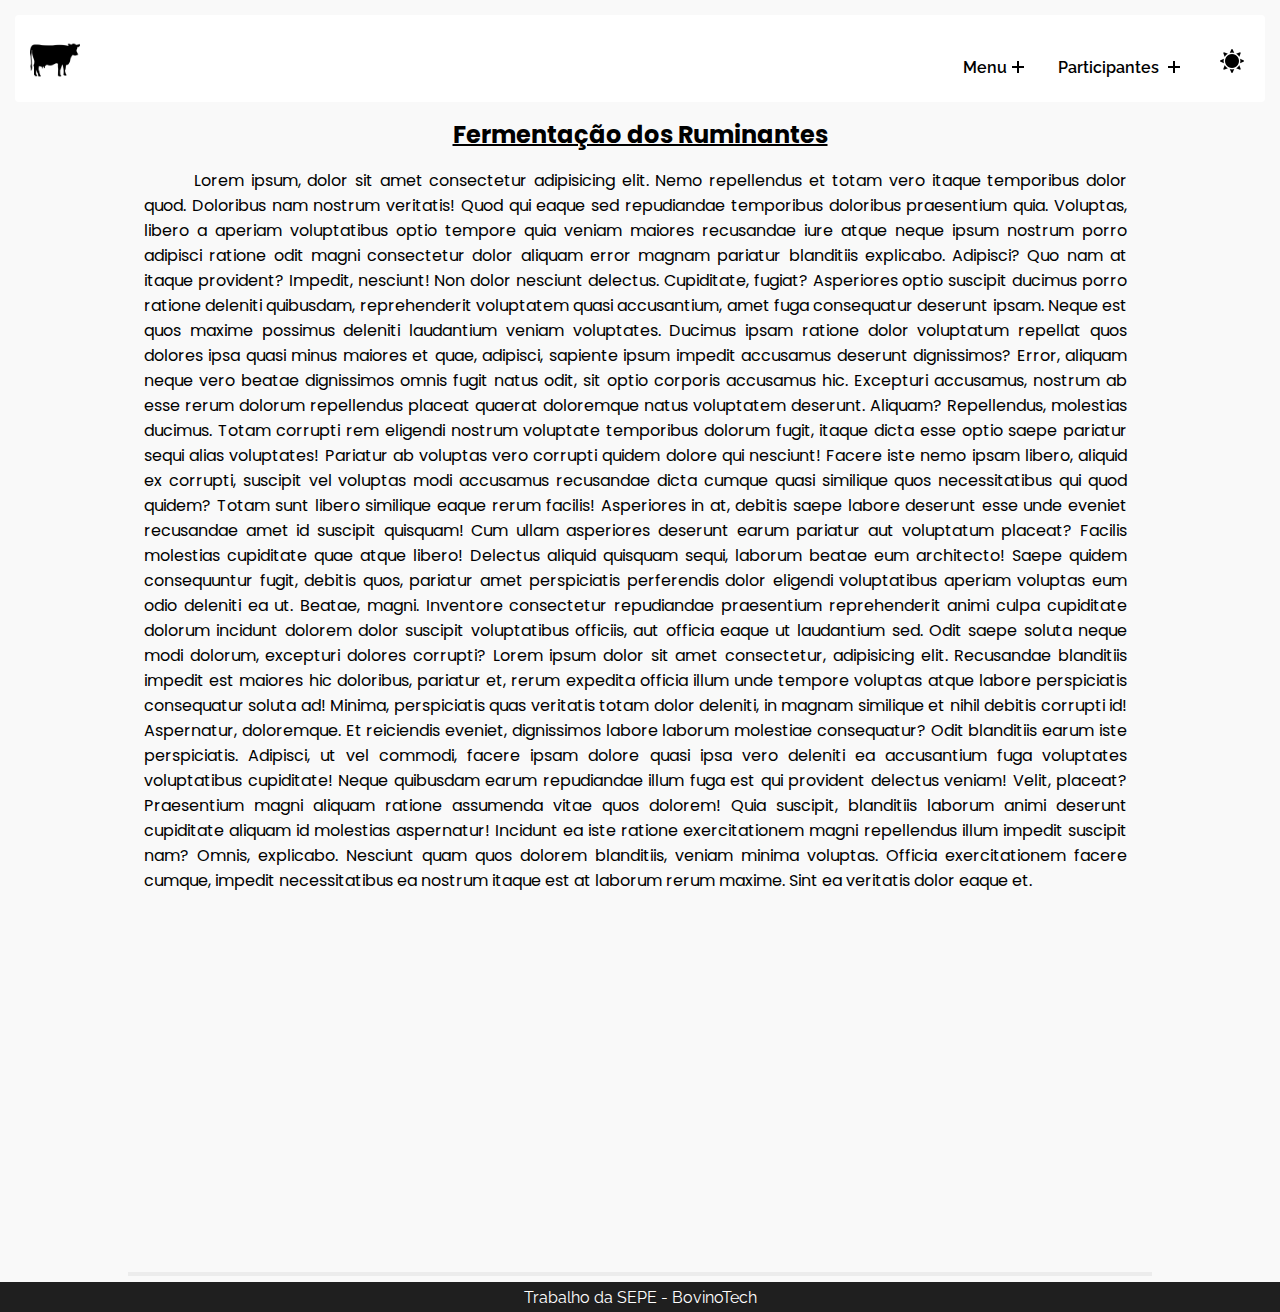
==== commit c10a0e8e: "small changes" ====
--- a/fermentacao.html
+++ b/fermentacao.html
@@ -41,7 +41,7 @@
                 <ul class="menu">
                   <li class="menu-item menu-item-has-children">
                     <a href="#" data-toggle="sub-menu"
-                      >Páginas<i class="plus"></i
+                      >Menu<i class="plus"></i
                     ></a>
                     <ul class="sub-menu">
                       <li class="menu-item"><a href="index.html">Home</a></li>
--- a/css/style.css
+++ b/css/style.css
@@ -639,12 +639,16 @@
 	stroke-dasharray:none;
 	stroke-opacity:1;
 	transition: 0.5s;
-	fill: #6be0a6;
+	fill: #a7ff85;
+}
+#rumen:hover {
+	fill: var(--colorOnToggle);
+	fill-opacity: 0.9;
 }
 
 #rumen.toggledRumen {
 	fill: var(--colorOnToggle);
-	fill-opacity: 0.8;
+	fill-opacity: 0.9;
 }
 
 #intestino-grosso {
@@ -657,11 +661,16 @@
 	stroke-dasharray:none;
 	stroke-opacity:1;
 	transition: 0.5s;
+	fill: #ff5757;
+}
+#intestino-grosso:hover {
+	fill: var(--colorOnToggle);
+	fill-opacity: 0.9;
 }
 
 #intestino-grosso.toggledIntestino-grosso {
 	fill: var(--colorOnToggle);
-	fill-opacity: 0.8;
+	fill-opacity: 0.9;
 }
 
 #intestino-delgado {
@@ -674,11 +683,16 @@
 	stroke-dasharray:none;
 	stroke-opacity:1;
 	transition: 0.5s;
+	fill: #a79ff0;
+}
+#intestino-delgado:hover {
+	fill: var(--colorOnToggle);
+	fill-opacity: 0.9;
 }
 
 #intestino-delgado.toggledIntestino-delgado {
 	fill: var(--colorOnToggle);
-	fill-opacity: 0.8;
+	fill-opacity: 0.9;
 }
 
 #ceco {
@@ -691,11 +705,16 @@
 	stroke-dasharray:none;
 	stroke-opacity:1;
 	transition: 0.5s;
+	fill: #fff278;
+}
+#ceco:hover {
+	fill: var(--colorOnToggle);
+	fill-opacity: 0.9;
 }
 
 #ceco.toggledCeco {
 	fill: var(--colorOnToggle);
-	fill-opacity: 0.8;
+	fill-opacity: 0.9;
 
 }
 
@@ -709,12 +728,16 @@
 	stroke-dasharray:none;
 	stroke-opacity:1;
 	transition: 0.5s;
-	fill: #e91e63;
+	fill: #ff96dc;
+}
+#omaso:hover {
+	fill: var(--colorOnToggle);
+	fill-opacity: 0.9;
 }
 
 #omaso.toggledOmaso {
 	fill: var(--colorOnToggle);
-	fill-opacity: 0.8;
+	fill-opacity: 0.9;
 }
 
 #abomaso {
@@ -727,12 +750,16 @@
 	stroke-dasharray:none;
 	stroke-opacity:1;
 	transition: 0.5s;
-	fill: #dbc858;
+	fill: #70d6f0;
+}
+#abomaso:hover {
+	fill: var(--colorOnToggle);
+	fill-opacity: 0.9;
 }
 
 #abomaso.toggledAbomaso {
 	fill: var(--colorOnToggle);
-	fill-opacity: 0.8;
+	fill-opacity: 0.9;
 }
 
 #reticulo {
@@ -745,11 +772,16 @@
 	stroke-dasharray:none;
 	stroke-opacity:1;
 	transition: 0.5s;
+	fill: #ffcb7d;
+}
+#reticulo:hover {
+	fill: var(--colorOnToggle);
+	fill-opacity: 0.9;
 }
 
 #reticulo.toggledReticulo {
 	fill: var(--colorOnToggle);
-	fill-opacity: 0.8;
+	fill-opacity: 0.9;
 }
 
 #esofago {
@@ -762,11 +794,15 @@
 	stroke-dasharray:none;
 	stroke-opacity:1;
 	transition: 0.5s;
-}
-
+	fill: #6d6fff;
+}
+#esofago:hover {
+	fill: var(--colorOnToggle);
+	fill-opacity: 0.9;
+}
 #esofago.toggledEsofago {
 	fill: var(--colorOnToggle);
-	fill-opacity: 0.8;
+	fill-opacity: 0.9;
 }
 
 #laringe {
@@ -779,10 +815,16 @@
 stroke-dasharray:none;
 stroke-opacity:1;
 transition: 0.5s;
-}
+fill: #4dfff0;
+}
+#laringe:hover {
+	fill: var(--colorOnToggle);
+	fill-opacity: 0.9;
+}
+
 #laringe.toggledLaringe {
 	fill: var(--colorOnToggle);
-	fill-opacity: 0.8;
+	fill-opacity: 0.9;
 }
 
 #faringe {
@@ -795,11 +837,16 @@
 	stroke-dasharray:none;
 	stroke-opacity:1;
 	transition: 0.5s;
+	fill: #e3ff66;
+}
+#faringe:hover {
+	fill: var(--colorOnToggle);
+	fill-opacity: 0.9;
 }
 
 #faringe.toggledFaringe {
 	fill: var(--colorOnToggle);
-	fill-opacity: 0.8;
+	fill-opacity: 0.9;
 }
 
 #boca {
@@ -812,11 +859,16 @@
 stroke-dasharray:none;
 stroke-opacity:1;
 transition: 0.5s;
+fill: #ff478e;
+}
+#boca:hover {
+	fill: var(--colorOnToggle);
+	fill-opacity: 0.9;
 }
 
 #boca.toggledBoca {
 	fill: var(--colorOnToggle);
-	fill-opacity: 0.8;
+	fill-opacity: 0.9;
 }
 
 /* cow organ divs */
@@ -837,6 +889,7 @@
 	margin-right: 30px;
 }
 
+
 #rumenDiv.toggledRumenDiv {
 	display: block;
 }
@@ -1052,7 +1105,7 @@
 	font-family: 'Poppins';
 	color: var(--text-color);
 	font-size: 150%;
-	text-decoration: underline  rgb(0, 0, 0) 2px;
+	text-decoration: underline var(--text-color) 2px;
 }
 
 .container-quim {
@@ -1060,6 +1113,10 @@
 	flex-wrap: wrap;
 	justify-content: center;
 }
+
+
+/* Close button */
+
 /* responsive */
 
 
@@ -1095,9 +1152,11 @@
 #bocaDiv,
 #omasoDiv,
 #intestino-grossoDiv,
+#cecoDiv,
 #intestino-delgadoDiv {
     width: 100%;
     margin-right: 0px;
+	height: 50vh;
 }
 
 }
@@ -1182,6 +1241,7 @@
 		bottom: 0;
 		right: 0;
 	}
+	
 }
 @media(max-width:720px) {
 	.text-quim {
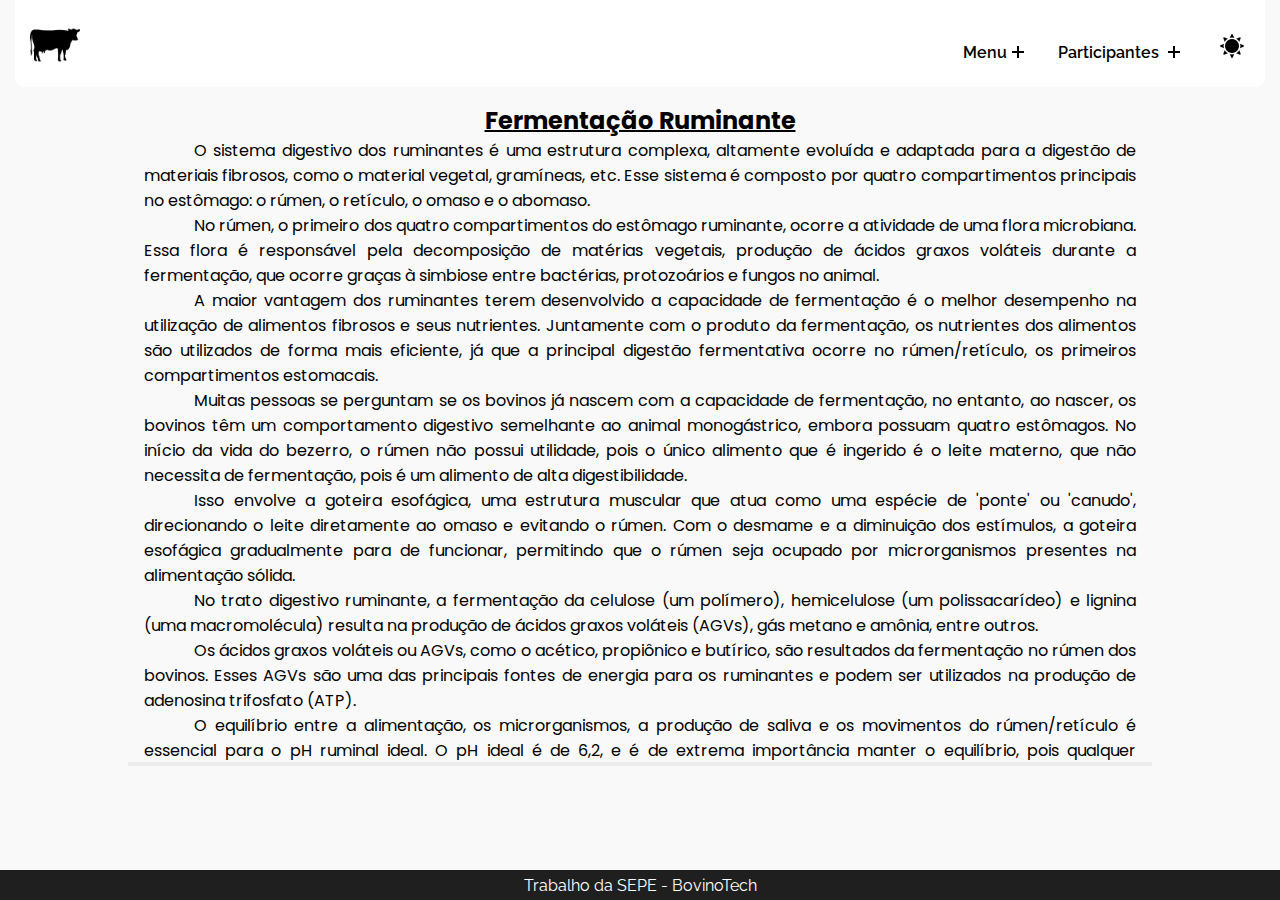
==== commit e1a85e80: "quim correction" ====
--- a/fermentacao.html
+++ b/fermentacao.html
@@ -1,126 +1,144 @@
 <!DOCTYPE html>
-<html lang="en">
+<html lang="pt-br">
   <head>
     <meta charset="UTF-8" />
     <meta name="viewport" content="width=device-width, initial-scale=1.0" />
     <title>Sistema Digestivo</title>
+    <link
+      rel="shortcut icon"
+      href="img/favicons/vacaS.png"
+      type="image/x-icon"
+    />
+    <link rel="stylesheet" type="text/css" href="css/style.css" />
   </head>
   <body>
-    <!DOCTYPE html>
-    <html lang="pt-br">
-      <head>
-        <meta charset="UTF-8" />
-        <meta name="viewport" content="width=device-width, initial-scale=1.0" />
-        <title>Esqueleto Bovino</title>
-        <link
-          rel="shortcut icon"
-          href="img/favicons/vacaS.png"
-          type="image/x-icon"
-        />
-        <link rel="stylesheet" type="text/css" href="css/style.css" />
-      </head>
-      <body>
-        <!-- header start -->
-        <header class="header">
-          <div class="container">
-            <div class="header-main">
-              <div class="logo">
-                <a href="index.html"
-                  ><img src="img/cow.png" alt="" id="logo"
-                /></a>
-              </div>
-              <div class="open-nav-menu">
-                <span></span>
-              </div>
-              <div class="menu-overlay"></div>
-              <!-- navigation menu start -->
-              <nav class="nav-menu">
-                <div class="close-nav-menu">
-                  <img src="img/close.svg" alt="close" />
-                </div>
-                <ul class="menu">
-                  <li class="menu-item menu-item-has-children">
-                    <a href="#" data-toggle="sub-menu"
-                      >Menu<i class="plus"></i
-                    ></a>
-                    <ul class="sub-menu">
-                      <li class="menu-item"><a href="index.html">Home</a></li>
-                      <li class="menu-item">
-                        <a href="ossos.html">Esqueleto Bovino</a>
-                      </li>
-                      <li class="menu-item">
-                        <a href="sistema-digestivo.html">Sistema Digestivo</a>
-                      </li>
-                      <li class="menu-item">
-                        <a href="fermentacao.html" style="text-wrap: nowrap"
-                          >Fermentação Ruminante</a
-                        >
-                      </li>
-                    </ul>
+    <!-- header start -->
+    <header class="header">
+      <div class="container">
+        <div class="header-main">
+          <div class="logo">
+            <a href="index.html"
+              ><img src="img/cow.png" alt="" id="logo"
+            /></a>
+          </div>
+          <div class="open-nav-menu">
+            <span></span>
+          </div>
+          <div class="menu-overlay"></div>
+          <!-- navigation menu start -->
+          <nav class="nav-menu">
+            <div class="close-nav-menu">
+              <img src="img/close.svg" alt="close" />
+            </div>
+            <ul class="menu">
+              <li class="menu-item menu-item-has-children">
+                <a href="#" data-toggle="sub-menu"
+                  >Menu<i class="plus"></i
+                ></a>
+                <ul class="sub-menu">
+                  <li class="menu-item"><a href="index.html">Home</a></li>
+                  <li class="menu-item">
+                    <a href="ossos.html">Esqueleto Bovino</a>
                   </li>
-                  <li class="menu-item menu-item-has-children">
-                    <a href="#" data-toggle="sub-menu"
-                      >Participantes <i class="plus"></i
-                    ></a>
-                    <ul class="sub-menu" id="participants">
-                      <li class="menu-item">
-                        <a href="#">André Richartz Farias</a>
-                      </li>
-                      <li class="menu-item"><a href="#">Yasmin Bragato</a></li>
-                      <li class="menu-item">
-                        <a href="#">Guilherme Schreiber</a>
-                      </li>
-                      <li class="menu-item">
-                        <a href="#">Henrique Chepli de Souza</a>
-                      </li>
-                      <li class="menu-item">
-                        <a href="#">Guilherme Thomasi Acordi</a>
-                      </li>
-                      <li class="menu-item">
-                        <a href="#">Luna Bolsoni Ramos da Silva</a>
-                      </li>
-                      <li class="menu-item">
-                        <a href="#">Fernanda Francine De Freitas</a>
-                      </li>
-                    </ul>
+                  <li class="menu-item">
+                    <a href="sistema-digestivo.html">Sistema Digestivo</a>
                   </li>
-                  <li class="menu-item menu-item-has-children">
-                    <button id="toggle" class="button">
-                      <img src="img/sun.png" alt="" />
-                    </button>
+                  <li class="menu-item">
+                    <a href="fermentacao.html" style="text-wrap: nowrap"
+                      >Fermentação Ruminante</a
+                    >
                   </li>
                 </ul>
-              </nav>
-              <!-- navigation menu end -->
-            </div>
-          </div>
-        </header>
-        <!-- header end -->
+              </li>
+              <li class="menu-item menu-item-has-children">
+                <a href="#" data-toggle="sub-menu"
+                  >Participantes <i class="plus"></i
+                ></a>
+                <ul class="sub-menu" id="participants">
+                  <li class="menu-item">
+                    <a href="#">André Richartz Farias</a>
+                  </li>
+                  <li class="menu-item"><a href="#">Yasmin Bragato</a></li>
+                  <li class="menu-item">
+                    <a href="#">Guilherme Schreiber</a>
+                  </li>
+                  <li class="menu-item">
+                    <a href="#">Henrique Chepli de Souza</a>
+                  </li>
+                  <li class="menu-item">
+                    <a href="#">Guilherme Thomasi Acordi</a>
+                  </li>
+                  <li class="menu-item">
+                    <a href="#">Luna Bolsoni Ramos da Silva</a>
+                  </li>
+                  <li class="menu-item">
+                    <a href="#">Fernanda Francine De Freitas</a>
+                  </li>
+                </ul>
+              </li>
+              <li class="menu-item menu-item-has-children">
+                <button id="toggle" class="button">
+                  <img src="img/sun.png" alt="" />
+                </button>
+              </li>
+            </ul>
+          </nav>
+          <!-- navigation menu end -->
+        </div>
+      </div>
+    </header>
+    <!-- header end -->
 
-        <!-- home section start -->
+    <!-- home section start -->
 
-        <!-- home section end -->
-        <div class="container-quim">
-        <h1 class="title-quim">Fermentação dos Ruminantes</h1>
-        <p class="text-quim">Lorem ipsum, dolor sit amet consectetur adipisicing elit. Nemo repellendus et totam vero itaque temporibus dolor quod. Doloribus nam nostrum veritatis! Quod qui eaque sed repudiandae temporibus doloribus praesentium quia.
-        Voluptas, libero a aperiam voluptatibus optio tempore quia veniam maiores recusandae iure atque neque ipsum nostrum porro adipisci ratione odit magni consectetur dolor aliquam error magnam pariatur blanditiis explicabo. Adipisci?
-        Quo nam at itaque provident? Impedit, nesciunt! Non dolor nesciunt delectus. Cupiditate, fugiat? Asperiores optio suscipit ducimus porro ratione deleniti quibusdam, reprehenderit voluptatem quasi accusantium, amet fuga consequatur deserunt ipsam.
-        Neque est quos maxime possimus deleniti laudantium veniam voluptates. Ducimus ipsam ratione dolor voluptatum repellat quos dolores ipsa quasi minus maiores et quae, adipisci, sapiente ipsum impedit accusamus deserunt dignissimos?
-        Error, aliquam neque vero beatae dignissimos omnis fugit natus odit, sit optio corporis accusamus hic. Excepturi accusamus, nostrum ab esse rerum dolorum repellendus placeat quaerat doloremque natus voluptatem deserunt. Aliquam?
-        Repellendus, molestias ducimus. Totam corrupti rem eligendi nostrum voluptate temporibus dolorum fugit, itaque dicta esse optio saepe pariatur sequi alias voluptates! Pariatur ab voluptas vero corrupti quidem dolore qui nesciunt!
-        Facere iste nemo ipsam libero, aliquid ex corrupti, suscipit vel voluptas modi accusamus recusandae dicta cumque quasi similique quos necessitatibus qui quod quidem? Totam sunt libero similique eaque rerum facilis!
-        Asperiores in at, debitis saepe labore deserunt esse unde eveniet recusandae amet id suscipit quisquam! Cum ullam asperiores deserunt earum pariatur aut voluptatum placeat? Facilis molestias cupiditate quae atque libero!
-        Delectus aliquid quisquam sequi, laborum beatae eum architecto! Saepe quidem consequuntur fugit, debitis quos, pariatur amet perspiciatis perferendis dolor eligendi voluptatibus aperiam voluptas eum odio deleniti ea ut. Beatae, magni.
-        Inventore consectetur repudiandae praesentium reprehenderit animi culpa cupiditate dolorum incidunt dolorem dolor suscipit voluptatibus officiis, aut officia eaque ut laudantium sed. Odit saepe soluta neque modi dolorum, excepturi dolores corrupti? Lorem ipsum dolor sit amet consectetur, adipisicing elit. Recusandae blanditiis impedit est maiores hic doloribus, pariatur et, rerum expedita officia illum unde tempore voluptas atque labore perspiciatis consequatur soluta ad!
-        Minima, perspiciatis quas veritatis totam dolor deleniti, in magnam similique et nihil debitis corrupti id! Aspernatur, doloremque. Et reiciendis eveniet, dignissimos labore laborum molestiae consequatur? Odit blanditiis earum iste perspiciatis.
-        Adipisci, ut vel commodi, facere ipsam dolore quasi ipsa vero deleniti ea accusantium fuga voluptates voluptatibus cupiditate! Neque quibusdam earum repudiandae illum fuga est qui provident delectus veniam! Velit, placeat?
-        Praesentium magni aliquam ratione assumenda vitae quos dolorem! Quia suscipit, blanditiis laborum animi deserunt cupiditate aliquam id molestias aspernatur! Incidunt ea iste ratione exercitationem magni repellendus illum impedit suscipit nam?
-        Omnis, explicabo. Nesciunt quam quos dolorem blanditiis, veniam minima voluptas. Officia exercitationem facere cumque, impedit necessitatibus ea nostrum itaque est at laborum rerum maxime. Sint ea veritatis dolor eaque et.</p>
+    <!-- home section end -->
+    <div id="text-box" style="margin-right: 0;">
+      <div class="container-quim">
+      <div id="text-box-quim" class="">
+        <h1 class="title-quim">Fermentação Ruminante</h1>
+        <p class="text-quim">
+          O sistema digestivo dos ruminantes é uma estrutura complexa, altamente evoluída e adaptada para a digestão de materiais fibrosos, como o material vegetal, gramíneas, etc. Esse sistema é composto por quatro compartimentos principais no estômago: o rúmen, o retículo, o omaso e o abomaso.   
+        </p>
+        <p class="text-quim"> No rúmen, o primeiro dos quatro compartimentos do estômago ruminante, ocorre a atividade de uma flora microbiana. Essa flora é responsável pela decomposição de matérias vegetais, produção de ácidos graxos voláteis durante a fermentação, que ocorre graças à simbiose entre bactérias, protozoários e fungos no animal.
+        </p>
+        <p class="text-quim">  A maior vantagem dos ruminantes terem desenvolvido a capacidade de fermentação é o melhor desempenho na utilização de alimentos fibrosos e seus nutrientes. Juntamente com o produto da fermentação, os nutrientes dos alimentos são utilizados de forma mais eficiente, já que a principal digestão fermentativa ocorre no rúmen/retículo, os primeiros compartimentos estomacais.
+        </p>
+        <p class="text-quim">  Muitas pessoas se perguntam se os bovinos já nascem com a capacidade de fermentação, no entanto, ao nascer, os bovinos têm um comportamento digestivo semelhante ao animal monogástrico, embora possuam quatro estômagos. No início da vida do bezerro, o rúmen não possui utilidade, pois o único alimento que é ingerido é o leite materno, que não necessita de fermentação, pois é um alimento de alta digestibilidade. 
+        </p>
+        <p class="text-quim"> Isso envolve a goteira esofágica, uma estrutura muscular que atua como uma espécie de 'ponte' ou 'canudo', direcionando o leite diretamente ao omaso e evitando o rúmen. Com o desmame e a diminuição dos estímulos, a goteira esofágica gradualmente para de funcionar, permitindo que o rúmen seja ocupado por microrganismos presentes na alimentação sólida.
+        </p>
+        <p class="text-quim"> No trato digestivo ruminante, a fermentação da celulose (um polímero), hemicelulose (um polissacarídeo) e lignina (uma macromolécula) resulta na produção de ácidos graxos voláteis (AGVs), gás metano e amônia, entre outros.
+        </p>
+        <p class="text-quim"> Os ácidos graxos voláteis ou AGVs, como o acético, propiônico e butírico, são resultados da fermentação no rúmen dos bovinos. Esses AGVs são uma das principais fontes de energia para os ruminantes e podem ser utilizados na produção de adenosina trifosfato (ATP).
+        </p>
+        <p class="text-quim"> O equilíbrio entre a alimentação, os microrganismos, a produção de saliva e os movimentos do rúmen/retículo é essencial para o pH ruminal ideal. O pH ideal é de 6,2, e é de extrema importância manter o equilíbrio, pois qualquer desequilíbrio pode resultar em disfunções ruminais, tais como a acidose, que torna o bovino mais suscetível a condições como o timpanismo e a laminite. Além disso, a alcalose é outra disfunção que pode ser causada pelo desequilíbrio do pH.
+        </p>
+        <p class="text-quim"> A acidose ocorre devido à produção excessiva de ácidos láticos no rúmen. O principal motivo dessa disfunção é o consumo excessivo de amido, ingerido de forma repentina, sem uma introdução lenta na dieta. A acidose reduz o pH e pode alterar a composição das bactérias, favorecendo aquelas que produzem ácido lático. 
+        </p>
+        <p class="text-quim"> A alcalose, por outro lado, é causada pela produção excessiva de amônio, resultando em um aumento do pH no rúmen e uma diminuição na população de protozoários. Um dos fatores desse distúrbio é o desequilíbrio na dieta.
+        </p>
+        <p class="text-quim">No que diz respeito à alimentação de bovinos, é proibido fornecer subprodutos de origem 
+          animal, pois são prejudiciais à saúde de ruminantes. É também necessário fornecer alimentos fibrosos para melhor trato digestivo e para o equilíbrio do pH do rúmen.
+          </p>
+          <h2 id="referTitle">Referências Bibliográficas</h2>
+          <p class="refer">MURTA, Thayná. Você sabia que o bezerro se torna ruminante?. <b>Zootecniabrasil</b>, 2020 Disponível em: <a href=" https://zootecniabrasil.com/2020/12/09/voce-sabia-que-o-bezerro-se-torna-ruminante/"> https://zootecniabrasil.com/2020/12/09/voce-sabia-que-o-bezerro-se-torna-ruminante/</a>
+           . Acesso em: 17 out. 2023.</p>
+           <p class="refer">SOUZA, Camila Carolina. DISTÚRBIOS DO EQUILÍBRIO ÁCIDO-BÁSICO REVISÃO DE LITERATURA <b>Faef Revista</b>,set.,2013. Disponível em: <a href="http://faef.revista.inf.br/imagens_arquivos/arquivos_destaque/ajQUTqxOS6kVrug_2013-6-21-10-53-20.pdf">http://faef.revista.inf.br/imagens_arquivos/arquivos_destaque/ajQUTqxOS6kVrug_2013-6-21-10-53-20.pdf</a>. Acesso em: 17 out. 2023</p>
+           <p class="refer">COMO OCORRE O DESENVOLVIMENTO DO RÚMEN NO BEZERRO LEITEIRO?. <b>Educapoint| Blog</b>. 19 mar. 2020. Disponível em: <a href="https://www.educapoint.com.br/blog/pecuaria-leite/desenvolvimento-rumen-bezerro-leiteiro/">https://www.educapoint.com.br/blog/pecuaria-leite/desenvolvimento-rumen-bezerro-leiteiro/</a>. Acesso em: 17 out. 2023.</p>
+           <p class="refer">CARVALHO, Pedro. Acidose Ruminal: o que é, prevenção e tratamento.<b>Blog Prodap</b>, 18 nov. 2020. Disponível em: <a href="https://blog.prodap.com.br/acidose-ruminal-o-que-e-prevencao-tratamento/">https://blog.prodap.com.br/acidose-ruminal-o-que-e-prevencao-tratamento/</a>. Acesso em: 17 out. 2023.</p>
+           <p class="refer">DIETA RICA EM CONCENTRADO PODE LEVAR A ACIDOSE RUMINAL EM CONFINAMENTO BOVINO.<b>Embrapa</b>. 2019. Disponível em: <a href="https://www.embrapa.br">https://www.embrapa.br</a>.Acesso em: 17 out. 2023.</p>
+           <p class="refer">OLIVEIRA, Vinicius da silva; SANTANA NETO, Jose Adelson; VALENÇA, Roberta de Lima. CARACTERÍSTICA QUÍMICAS E FISIOLÓGICAS DA FERMENTAÇÃO RUMINAL DE BOVINOS EM PASTEJO-REVISÃO DE LITERATURA. <b>Revista científica eletrônica de medicina veterinária</b>, n. 20, jan. 2013.</p>
+           <p class="refer"></p>
+           <p class="refer"></p>
       </div>
-        <footer>
-          <p>Trabalho da SEPE - BovinoTech</p>
-        </footer>
-        <script src="js/script.js"></script>
+    </div>
+      </div>
+    <script src="js/script.js"></script>
 
-    </body>
-    </html>+    <footer>
+      <p>Trabalho da SEPE - BovinoTech</p>
+    </footer>
+  </body>
+</html>
+</body>
+</html>
--- a/css/style.css
+++ b/css/style.css
@@ -61,6 +61,7 @@
 	margin-left: 10vw;
 	font-size: 6vw;
 	color: var(--text-color);
+	user-select: none;
 /* 	text-decoration: underline hsla(0, 0%, 0%, 0.144) 1px ; */
 }
 #title1 {
@@ -83,6 +84,7 @@
 	margin-left: 10vw;
 	color: var(--text-color);
 	font-weight: 300;
+	user-select: none;
 }
 
 /*header*/
@@ -94,7 +96,7 @@
 	left:0;
 	top:0;
 	z-index: 99;
-	padding: 15px;
+	padding: 0px 15px 0px 15px;
 }
 .header-main{
 	background-color: #ffffff;
@@ -102,7 +104,7 @@
 	justify-content: space-between;
 	align-items: center;
 	padding: 10px 0;
-	border-radius: 4px;
+	border-radius: 0px 0px 10px 10px;
 }
 
 #logo {
@@ -281,7 +283,7 @@
 	color: white;
 	text-align: center;
 	width: 100%;
-	margin-top: 10px;
+	margin-top: auto;
   }
 
   footer {
@@ -1086,17 +1088,6 @@
 /* bio chemestry */
 
 .text-quim {
-    width: 35vw;
-    height:70rem;
-    background-color: var(textBackground);
-    overflow-y: scroll;
-    padding: 1rem;
-    box-shadow: #ececec 0px 4px 0px;
-    font-family: 'Poppins', sans-serif;
-    color: var(--text-color);
-    text-align: justify;
-    padding-right: 25px;
-	width: 80%;
 	text-indent: 50px;
 }
 
@@ -1106,15 +1097,44 @@
 	color: var(--text-color);
 	font-size: 150%;
 	text-decoration: underline var(--text-color) 2px;
+	text-align: center;
 }
 
 .container-quim {
 	display: flex;
 	flex-wrap: wrap;
 	justify-content: center;
-}
-
-
+	flex-direction: column;
+	align-content: center;
+	
+}
+#text-box-quim {
+	width: 80vw;
+    height: 75vh;
+    background-color: var(textBackground);
+    overflow-y: scroll;
+    padding: 1rem;
+    box-shadow: #ececec 0px 4px 0px;
+    font-family: 'Poppins', sans-serif;
+    color: var(--text-color);
+    text-align: justify;
+  
+	
+}
+
+#referTitle {
+	text-align: center;
+	font-size: 3vh;
+	margin-bottom: 10px;
+}
+
+.refer {
+	text-align: left;
+	font-size: 2vh ;
+	margin-bottom: 10px;
+	word-break: break-all;
+    white-space: normal;
+}
 /* Close button */
 
 /* responsive */
@@ -1244,10 +1264,6 @@
 	
 }
 @media(max-width:720px) {
-	.text-quim {
-		width: 100%;
-		margin: 20px;
-	}
 }
 
 @media(max-width:440px) {
@@ -1280,6 +1296,9 @@
 	.subtitle {
 		font-size: 3vw;
 	}
-}
-
-
+	#text-box-quim {
+		width: 100%;
+	}
+}
+
+
